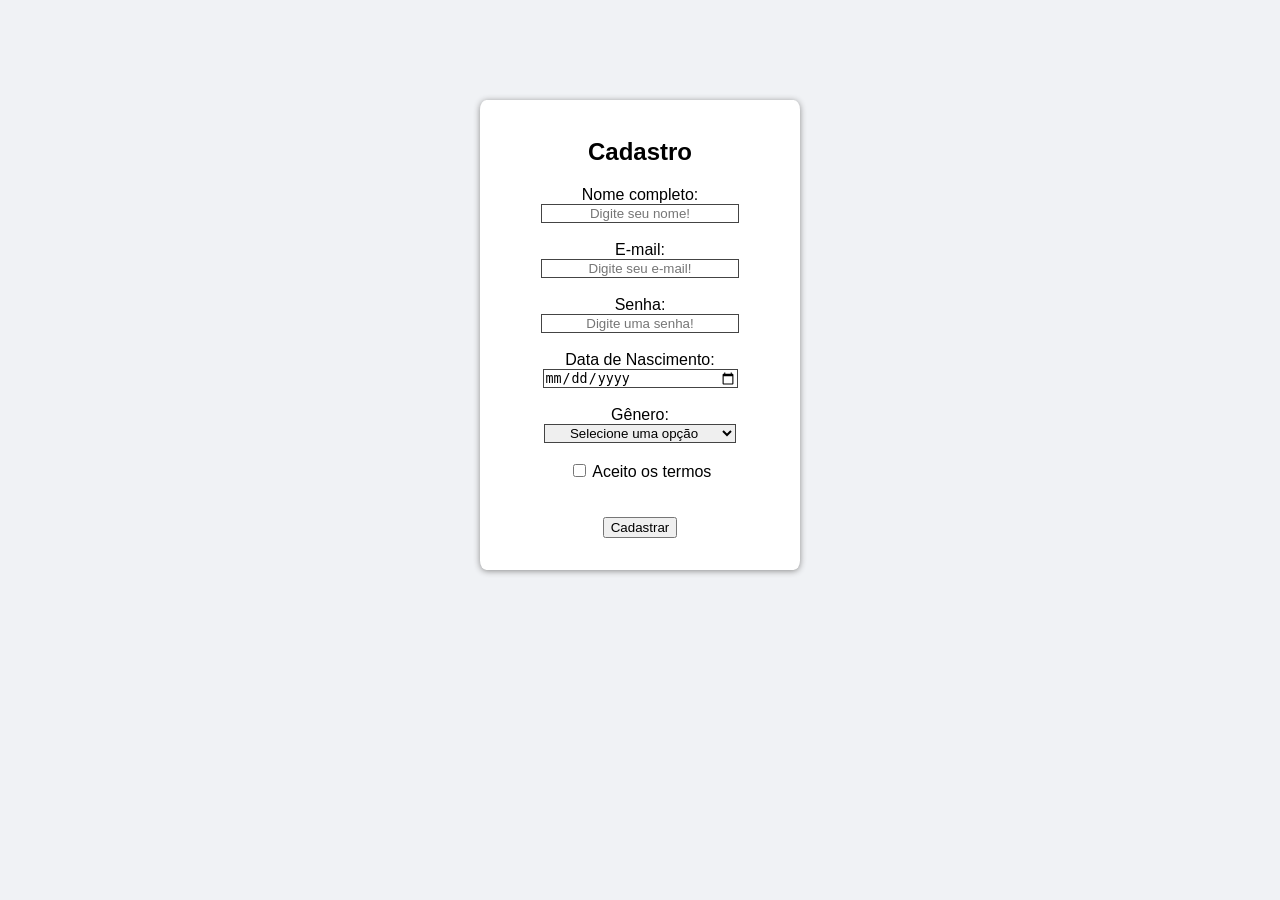
==== Atividade2-Cadastro/index.html @ 179891df "Add files via upload" ====
<!DOCTYPE html>
<html lang="pt-br">
<head>
    <meta charset="UTF-8">
    <meta name="viewport" content="width=device-width, initial-scale=1.0">
    <title>Atividade2 Cadastro</title>
    <link rel="stylesheet" href="style.css">
</head>
<body>

    <div class="caixa_externa">

        <br>

        <h2>Cadastro</h2>

        <form action="/enviar" method="post">

            <label for="name">Nome completo:</label>

            <br>

            <input type="text" minlength="3" id="name" placeholder="Digite seu nome!">

            <br><br>

            <label for="e-mail">E-mail:</label>

            <br>

            <input type="email" id="e-mail" minlength="12" placeholder="Digite seu e-mail!">

            <br><br>

            <label for="password">Senha:</label>

            <br>

            <input type="password" id="password" minlength="4" maxlength="12" placeholder="Digite uma senha!">

            <br><br>

            <label for="date_nascimento">Data de Nascimento:</label>

            <br>

            <input type="date" id="date_nascimento">

            <br><br>

            <label for="gender">Gênero:</label>

            <br>

            <select name="gender" id="gender">

                <option value="nothing">Selecione uma opção</option>
                <option value="male">Masculino</option>
                <option value="female">Feminino</option>
                <option value="other">Outro</option>
                <option value="not say">Prefiro não dizer</option>

            </select>

            <br><br>

            <input type="checkbox" id="term">

            <label for="term">Aceito os termos</label>

            <br><br><br>

            <button class="botao" type="submit">Cadastrar</button>

        </form>

    </div>
    
</body>
</html>
---- Atividade2-Cadastro/style.css ----
body{
    text-align: center;
    font-family: 'Franklin Gothic Medium', 'Arial Narrow', Arial, sans-serif;
    margin-top: 100px;
    background-color: #f0f2f5;
}

.caixa_externa{
    width: 320px;
    height: 470px;
    background-color: #ffffff;
    border-radius: 2%;
    margin: 0 auto;
    box-shadow: 0 1px 6px #8b8b8b;
}

input, select{
    border: 1px solid #444444;
}

input:focus, select:focus{
    border: 2px solid #5c634f;
    border-radius: 2%;
}

input[type="text"], input[type="email"], input[type="password"], input[type="date"], select{
    width: 60%;
}

::placeholder, select{
    text-align: center;
}

.botao:hover{
    background-color: antiquewhite;
}
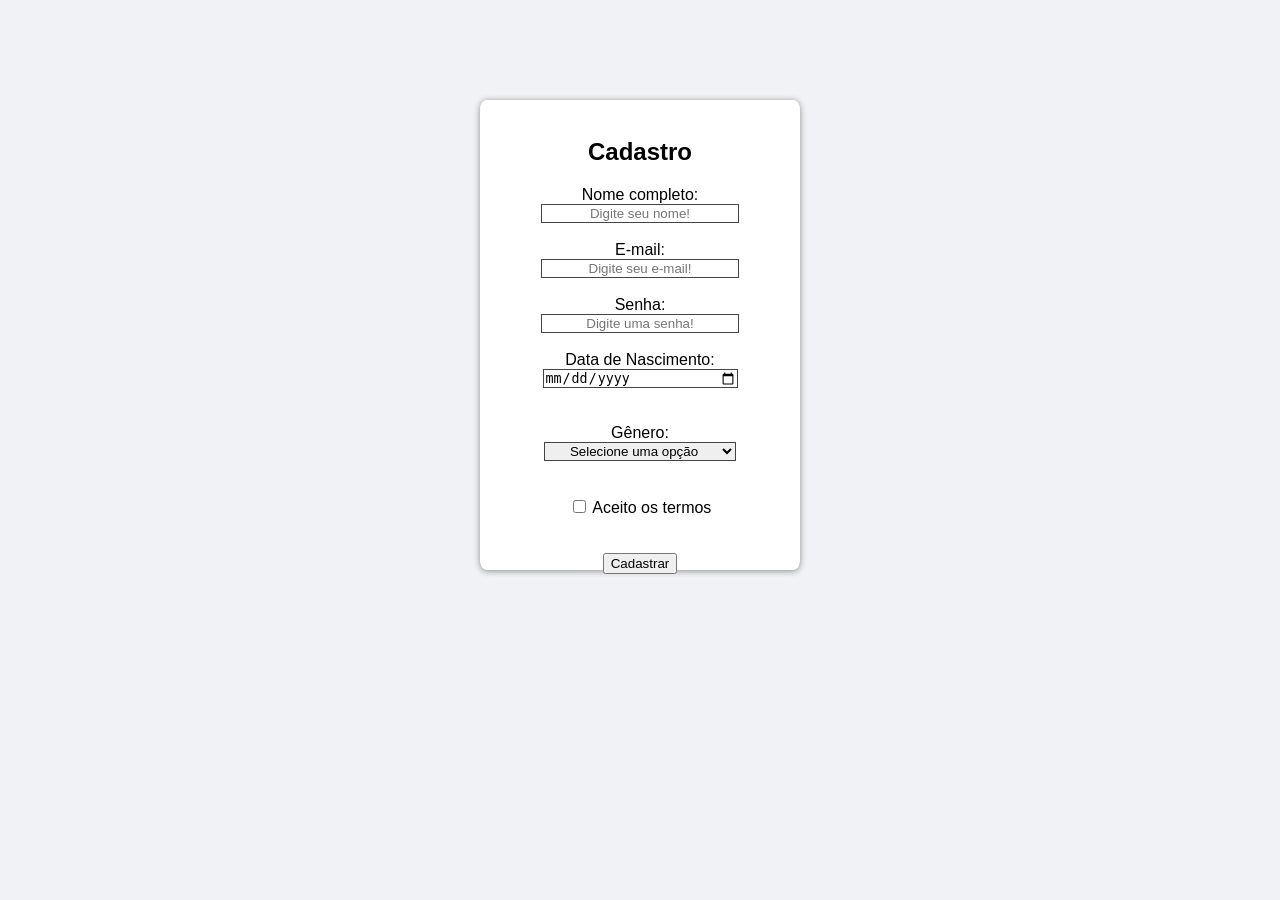
==== commit 2e2a39c6: "Update index.html" ====
--- a/Atividade2-Cadastro/index.html
+++ b/Atividade2-Cadastro/index.html
@@ -40,27 +40,38 @@
 
             <br><br>
 
-            <label for="date_nascimento">Data de Nascimento:</label>
+            <div class="linha">
 
-            <br>
+                <div>
 
-            <input type="date" id="date_nascimento">
+                    <label for="date_nascimento">Data de Nascimento:</label>
 
-            <br><br>
+                    <br>
 
-            <label for="gender">Gênero:</label>
+                    <input type="date" id="date_nascimento">
 
-            <br>
+                </div>
 
-            <select name="gender" id="gender">
+                <br><br>
 
-                <option value="nothing">Selecione uma opção</option>
-                <option value="male">Masculino</option>
-                <option value="female">Feminino</option>
-                <option value="other">Outro</option>
-                <option value="not say">Prefiro não dizer</option>
+                <div>
+                    <label for="gender">Gênero:</label>
 
-            </select>
+                    <br>
+
+                    <select name="gender" id="gender">
+
+                        <option value="nothing">Selecione uma opção</option>
+                        <option value="male">Masculino</option>
+                        <option value="female">Feminino</option>
+                        <option value="other">Outro</option>
+                        <option value="not say">Prefiro não dizer</option>
+                        
+                    </select>
+
+                </div>
+            
+            </div>
 
             <br><br>
 
@@ -77,4 +88,4 @@
     </div>
     
 </body>
-</html>+</html>
